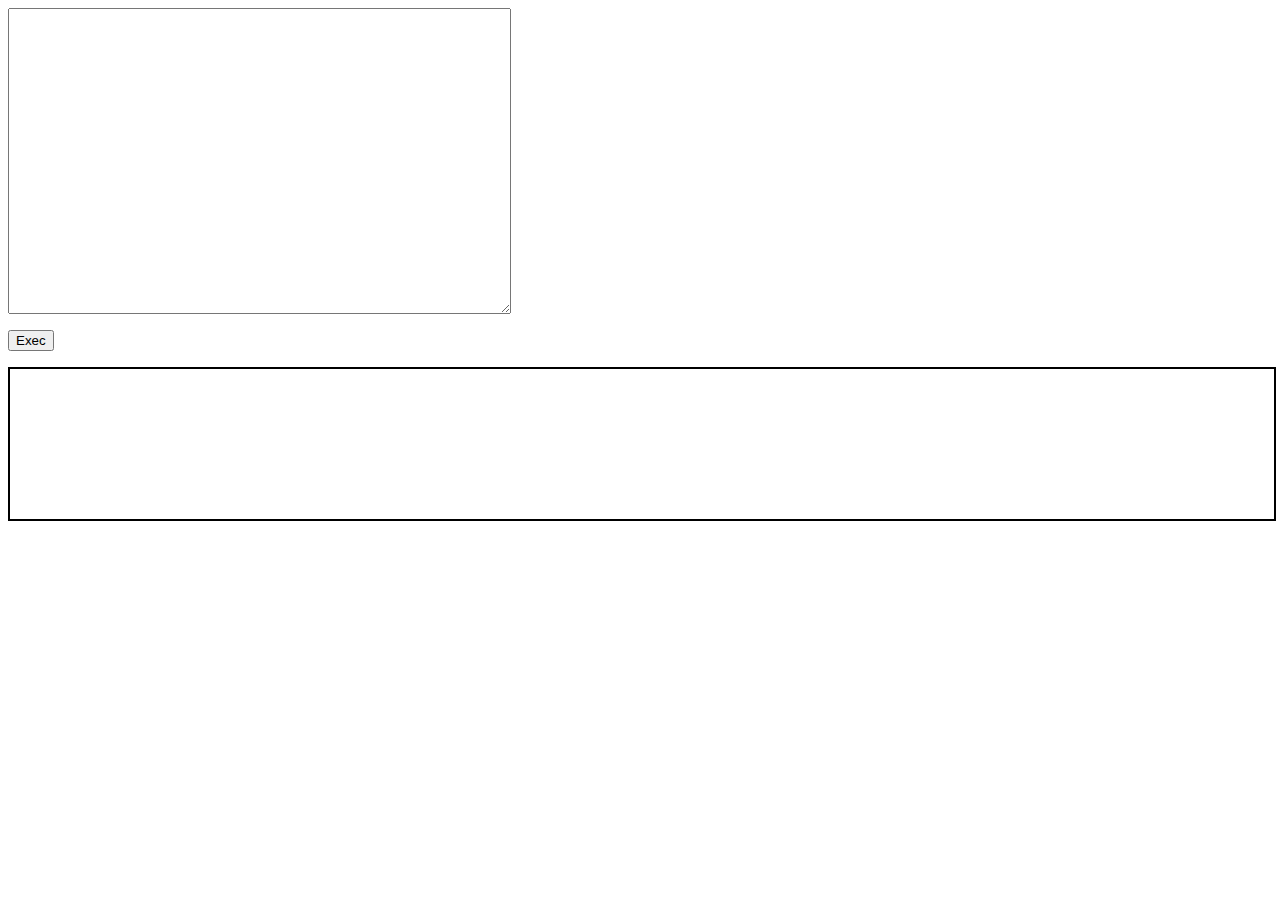
==== index.html @ 8d3648fa "initial commit" ====
<html>
  <head>
    <title>Dynamic Calls Test</title>
    <style type="text/css" media="screen">
      #container {
        border: solid 2px black;
        width: 100%;
        overflow: scroll;
      }
    </style>
    <script src="js/jquery-1.4.4.min.js" type="text/javascript" charset="utf-8"></script>
    <script type="text/javascript" charset="utf-8">
      $(window).bind('load', function(){
        $('#source-form').submit(function(){
          $.post(
            '/exec',
            {
              'source': $('#source').val()
            },
            function(data, status, xhr) {
              if(data.type == 'success') {
                var events = data.events
                var co = build_call_objs(events)
                var canvas = $('#canvas')[0]
                var ctx = canvas.getContext('2d')
                var calls = layout(co, ctx)
                render(calls, canvas, ctx)
              } else {
                console.log('error', data.msg, data.lineno)
              }
            },
            'json'
          )
          return false // so the form doesn't actuall submit
        })
      })
      function build_call_objs(events) {
        
        function bco(events, startind) {
          var evt = events[startind]
          // get call info
          var call = {
            type: 'call',
            func: evt.func,
            args: evt.args,
            subevents: []
          }
          // get subcalls
          var nextind = startind + 1
          while(true) {
            var nextevt = events[nextind]
            if(nextevt.type == 'print') {
              call.subevents.push({
                type: 'print',
                output: nextevt.output
              })
              nextind++
              continue
            } else if(nextevt.type == 'call') {
              var res = bco(events, nextind)
              call.subevents.push(res[0])
              nextind = res[1]
            } else if(nextevt.type == 'return') {
              call.retval = nextevt.val
              break
            }
          }
          return [call, nextind + 1]
        }
        
        return bco(events, 0)[0]
      }
      
      var ARROW = ' \u2192 '
      var HEIGHT = 25
      var CALL_SPACING = HEIGHT + 10
      var MARGIN = 7
      
      function layout(call, context) {
        var calls = []
        var max_y = 0
        var max_x = 0
        context.font = 'courier 10'
        function ly(call, startx, starty) {
          calls.push(call)
          call.calltext = call.func + '('
          for (var i=0; i < call.args.length; i++) {
            call.calltext += repr(call.args[i])
            if(i != call.args.length - 1) {
              call.calltext += ', '
            }
          }
          call.calltext += ')'
          if(call.retval == null) {
            call.rettext = 'None'
          }
          call.rettext = repr(call.retval)
          call.x = startx
          call.y = starty
          call.height = HEIGHT
          call.rolled_over = false
          var x = startx + CALL_SPACING
          var y = starty + HEIGHT
          for (var i=0; i < call.subevents.length; i++) {
            var evt = call.subevents[i]
            if(evt.type == 'print') {
              continue
            } else {
              var res = ly(evt, x, y)
              x = res + CALL_SPACING
            }
          }
          var minwidth = context.measureText(call.calltext + ARROW + call.rettext).width + MARGIN * 2
          if(x - startx < minwidth) {
            x = startx + minwidth
          }
          call.width = x - startx
          if(x > max_x) {
            max_x = x
          }
          if(y > max_y) {
            max_y = y
          }
          return x
        }
        ly(call, CALL_SPACING, HEIGHT)
        return {
          calls: calls,
          max_x: max_x,
          max_y: max_y
        }
      }
      
      function repr(obj) {
        if(obj == null) {
          return 'None'
        } else if(typeof(obj) == 'boolean') {
          if(obj) {
            return 'True'
          } else {
            return 'False'
          }
        } else if(obj instanceof Array) {
          var res = '['
          for (var i=0; i < obj.length; i++) {
            res += repr(obj[i])
            if(i != obj.length - 1) {
              res += ', '
            }
          }
          return res + ']'
        } else if(typeof(obj) == 'string') {
          var res = "'"
          for (var i=0; i < obj.length; i++) {
            var c = obj[i]
            if(c == '\n') {
              res += '\\n'
            } else if(c == '\t') {
              res += '\\t'
            } else if(c == "'") {
              res += "\\'"
            } else {
              res += c
            }
          }
          return res + "'"
        } else if(typeof(obj) == 'number') {
          return String(obj)
        } else {
          var items = []
          for(var key in obj) {
            res += repr(key)
            res += ': '
            res += repr(obj[key])
          }
          var res = '{'
          for (var i=0; i < items.length; i++) {
            res += items[i]
            if(i != items.length - 1) {
              res += ', '
            }
          }
          return res + '}'
        }
      }
      
      function render(calls, canvas, ctx) {
        canvas.height = calls.max_y
        canvas.width = calls.max_x + CALL_SPACING
        // clear
        ctx.clearRect(0, 0, canvas.width, canvas.height)
        // render calls
        ctx.lineStyle = 'black'
        ctx.lineWidth = 1
        // for text
        ctx.fillStyle = 'black'
        ctx.font = 'monospace 12'
        var call_list = calls.calls
        for (var i=0; i < call_list.length; i++) {
          // TODO: optimize all these calculations
          var call = call_list[i]
          // draw box
          ctx.strokeRect(call.x, canvas.height - call.y, call.width, call.height)
          // draw call text
          ctx.fillText(call.calltext, call.x + MARGIN, canvas.height - call.y + HEIGHT - MARGIN)
          // draw retval text
          var retvaltext = ARROW + call.rettext
          var rtwidth = ctx.measureText(retvaltext).width
          ctx.fillText(retvaltext, call.x + call.width - MARGIN - rtwidth, canvas.height - call.y + HEIGHT - MARGIN)
        }
      }
      
    </script>
  </head>
  <body>
    <form id="source-form" action="exec" method="post" accept-charset="utf-8">
      <p>
        <textarea id="source" name="source" rows="20" cols="60"></textarea>
      </p>
      <p>
        <input type="submit" value="Exec"/>
      </p>
    </form>
      <div id="container">
        <canvas id="canvas"></canvas>
      </div>
  </body>
</html>
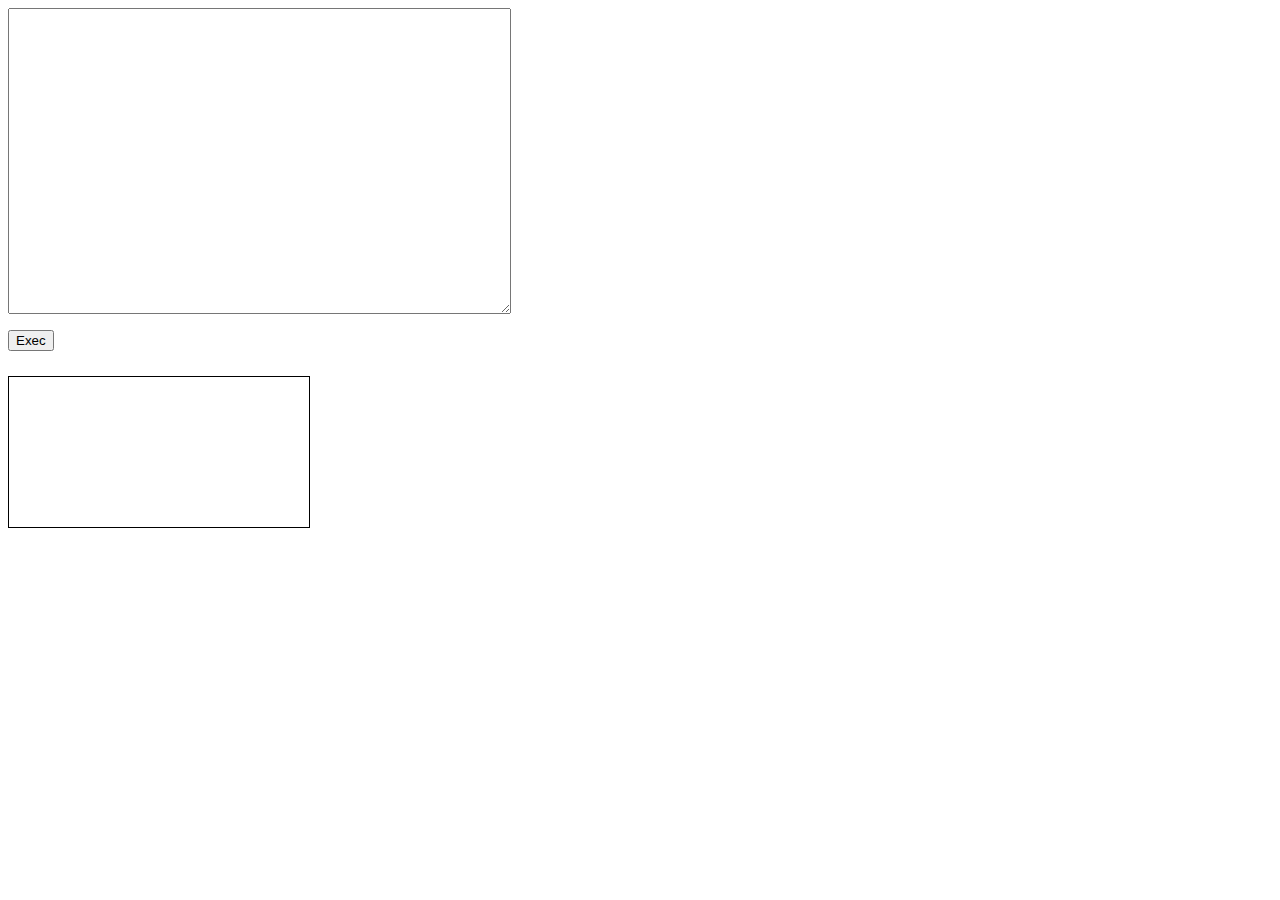
==== commit 2b52d800: "added simplejson, screenshots; rearranged JS" ====
--- a/index.html
+++ b/index.html
@@ -1,17 +1,20 @@
 <html>
   <head>
-    <title>Dynamic Calls Test</title>
+    <title>Codeviz</title>
     <style type="text/css" media="screen">
-      #container {
-        border: solid 2px black;
-        width: 100%;
-        overflow: scroll;
+      canvas {
+        border: solid 1px black;
       }
     </style>
     <script src="js/jquery-1.4.4.min.js" type="text/javascript" charset="utf-8"></script>
+    <script src="js/oop.js" type="text/javascript" charset="utf-8"></script>
+    <script src="js/framework.js" type="text/javascript" charset="utf-8"></script>
+    <script src="js/codeviz.js" type="text/javascript" charset="utf-8"></script>
+    <script src="js/pythonstuff.js" type="text/javascript" charset="utf-8"></script>
     <script type="text/javascript" charset="utf-8">
       $(window).bind('load', function(){
         $('#source-form').submit(function(){
+          $('#spinner').show()
           $.post(
             '/exec',
             {
@@ -19,14 +22,16 @@
             },
             function(data, status, xhr) {
               if(data.type == 'success') {
-                var events = data.events
-                var co = build_call_objs(events)
-                var canvas = $('#canvas')[0]
-                var ctx = canvas.getContext('2d')
-                var calls = layout(co, ctx)
-                render(calls, canvas, ctx)
+                //console.profile('load & render')
+                var callobj = data.events
+                var canvas = document.getElementById('canvas')
+                var codeviz = new Codeviz(canvas, callobj)
+                console.log(codeviz)
+                $('#spinner').hide()
+                //console.profileEnd()
               } else {
-                console.log('error', data.msg, data.lineno)
+                // TODO: visualize syntax error
+                alert('Syntax error: line ' + data.lineno + ': ' + data.msg)
               }
             },
             'json'
@@ -34,182 +39,6 @@
           return false // so the form doesn't actuall submit
         })
       })
-      function build_call_objs(events) {
-        
-        function bco(events, startind) {
-          var evt = events[startind]
-          // get call info
-          var call = {
-            type: 'call',
-            func: evt.func,
-            args: evt.args,
-            subevents: []
-          }
-          // get subcalls
-          var nextind = startind + 1
-          while(true) {
-            var nextevt = events[nextind]
-            if(nextevt.type == 'print') {
-              call.subevents.push({
-                type: 'print',
-                output: nextevt.output
-              })
-              nextind++
-              continue
-            } else if(nextevt.type == 'call') {
-              var res = bco(events, nextind)
-              call.subevents.push(res[0])
-              nextind = res[1]
-            } else if(nextevt.type == 'return') {
-              call.retval = nextevt.val
-              break
-            }
-          }
-          return [call, nextind + 1]
-        }
-        
-        return bco(events, 0)[0]
-      }
-      
-      var ARROW = ' \u2192 '
-      var HEIGHT = 25
-      var CALL_SPACING = HEIGHT + 10
-      var MARGIN = 7
-      
-      function layout(call, context) {
-        var calls = []
-        var max_y = 0
-        var max_x = 0
-        context.font = 'courier 10'
-        function ly(call, startx, starty) {
-          calls.push(call)
-          call.calltext = call.func + '('
-          for (var i=0; i < call.args.length; i++) {
-            call.calltext += repr(call.args[i])
-            if(i != call.args.length - 1) {
-              call.calltext += ', '
-            }
-          }
-          call.calltext += ')'
-          if(call.retval == null) {
-            call.rettext = 'None'
-          }
-          call.rettext = repr(call.retval)
-          call.x = startx
-          call.y = starty
-          call.height = HEIGHT
-          call.rolled_over = false
-          var x = startx + CALL_SPACING
-          var y = starty + HEIGHT
-          for (var i=0; i < call.subevents.length; i++) {
-            var evt = call.subevents[i]
-            if(evt.type == 'print') {
-              continue
-            } else {
-              var res = ly(evt, x, y)
-              x = res + CALL_SPACING
-            }
-          }
-          var minwidth = context.measureText(call.calltext + ARROW + call.rettext).width + MARGIN * 2
-          if(x - startx < minwidth) {
-            x = startx + minwidth
-          }
-          call.width = x - startx
-          if(x > max_x) {
-            max_x = x
-          }
-          if(y > max_y) {
-            max_y = y
-          }
-          return x
-        }
-        ly(call, CALL_SPACING, HEIGHT)
-        return {
-          calls: calls,
-          max_x: max_x,
-          max_y: max_y
-        }
-      }
-      
-      function repr(obj) {
-        if(obj == null) {
-          return 'None'
-        } else if(typeof(obj) == 'boolean') {
-          if(obj) {
-            return 'True'
-          } else {
-            return 'False'
-          }
-        } else if(obj instanceof Array) {
-          var res = '['
-          for (var i=0; i < obj.length; i++) {
-            res += repr(obj[i])
-            if(i != obj.length - 1) {
-              res += ', '
-            }
-          }
-          return res + ']'
-        } else if(typeof(obj) == 'string') {
-          var res = "'"
-          for (var i=0; i < obj.length; i++) {
-            var c = obj[i]
-            if(c == '\n') {
-              res += '\\n'
-            } else if(c == '\t') {
-              res += '\\t'
-            } else if(c == "'") {
-              res += "\\'"
-            } else {
-              res += c
-            }
-          }
-          return res + "'"
-        } else if(typeof(obj) == 'number') {
-          return String(obj)
-        } else {
-          var items = []
-          for(var key in obj) {
-            res += repr(key)
-            res += ': '
-            res += repr(obj[key])
-          }
-          var res = '{'
-          for (var i=0; i < items.length; i++) {
-            res += items[i]
-            if(i != items.length - 1) {
-              res += ', '
-            }
-          }
-          return res + '}'
-        }
-      }
-      
-      function render(calls, canvas, ctx) {
-        canvas.height = calls.max_y
-        canvas.width = calls.max_x + CALL_SPACING
-        // clear
-        ctx.clearRect(0, 0, canvas.width, canvas.height)
-        // render calls
-        ctx.lineStyle = 'black'
-        ctx.lineWidth = 1
-        // for text
-        ctx.fillStyle = 'black'
-        ctx.font = 'monospace 12'
-        var call_list = calls.calls
-        for (var i=0; i < call_list.length; i++) {
-          // TODO: optimize all these calculations
-          var call = call_list[i]
-          // draw box
-          ctx.strokeRect(call.x, canvas.height - call.y, call.width, call.height)
-          // draw call text
-          ctx.fillText(call.calltext, call.x + MARGIN, canvas.height - call.y + HEIGHT - MARGIN)
-          // draw retval text
-          var retvaltext = ARROW + call.rettext
-          var rtwidth = ctx.measureText(retvaltext).width
-          ctx.fillText(retvaltext, call.x + call.width - MARGIN - rtwidth, canvas.height - call.y + HEIGHT - MARGIN)
-        }
-      }
-      
     </script>
   </head>
   <body>
@@ -217,8 +46,9 @@
       <p>
         <textarea id="source" name="source" rows="20" cols="60"></textarea>
       </p>
-      <p>
+      <p style="height: 30px">
         <input type="submit" value="Exec"/>
+        <img id="spinner" style="display: none" src="images/spinner.gif"/>
       </p>
     </form>
       <div id="container">
